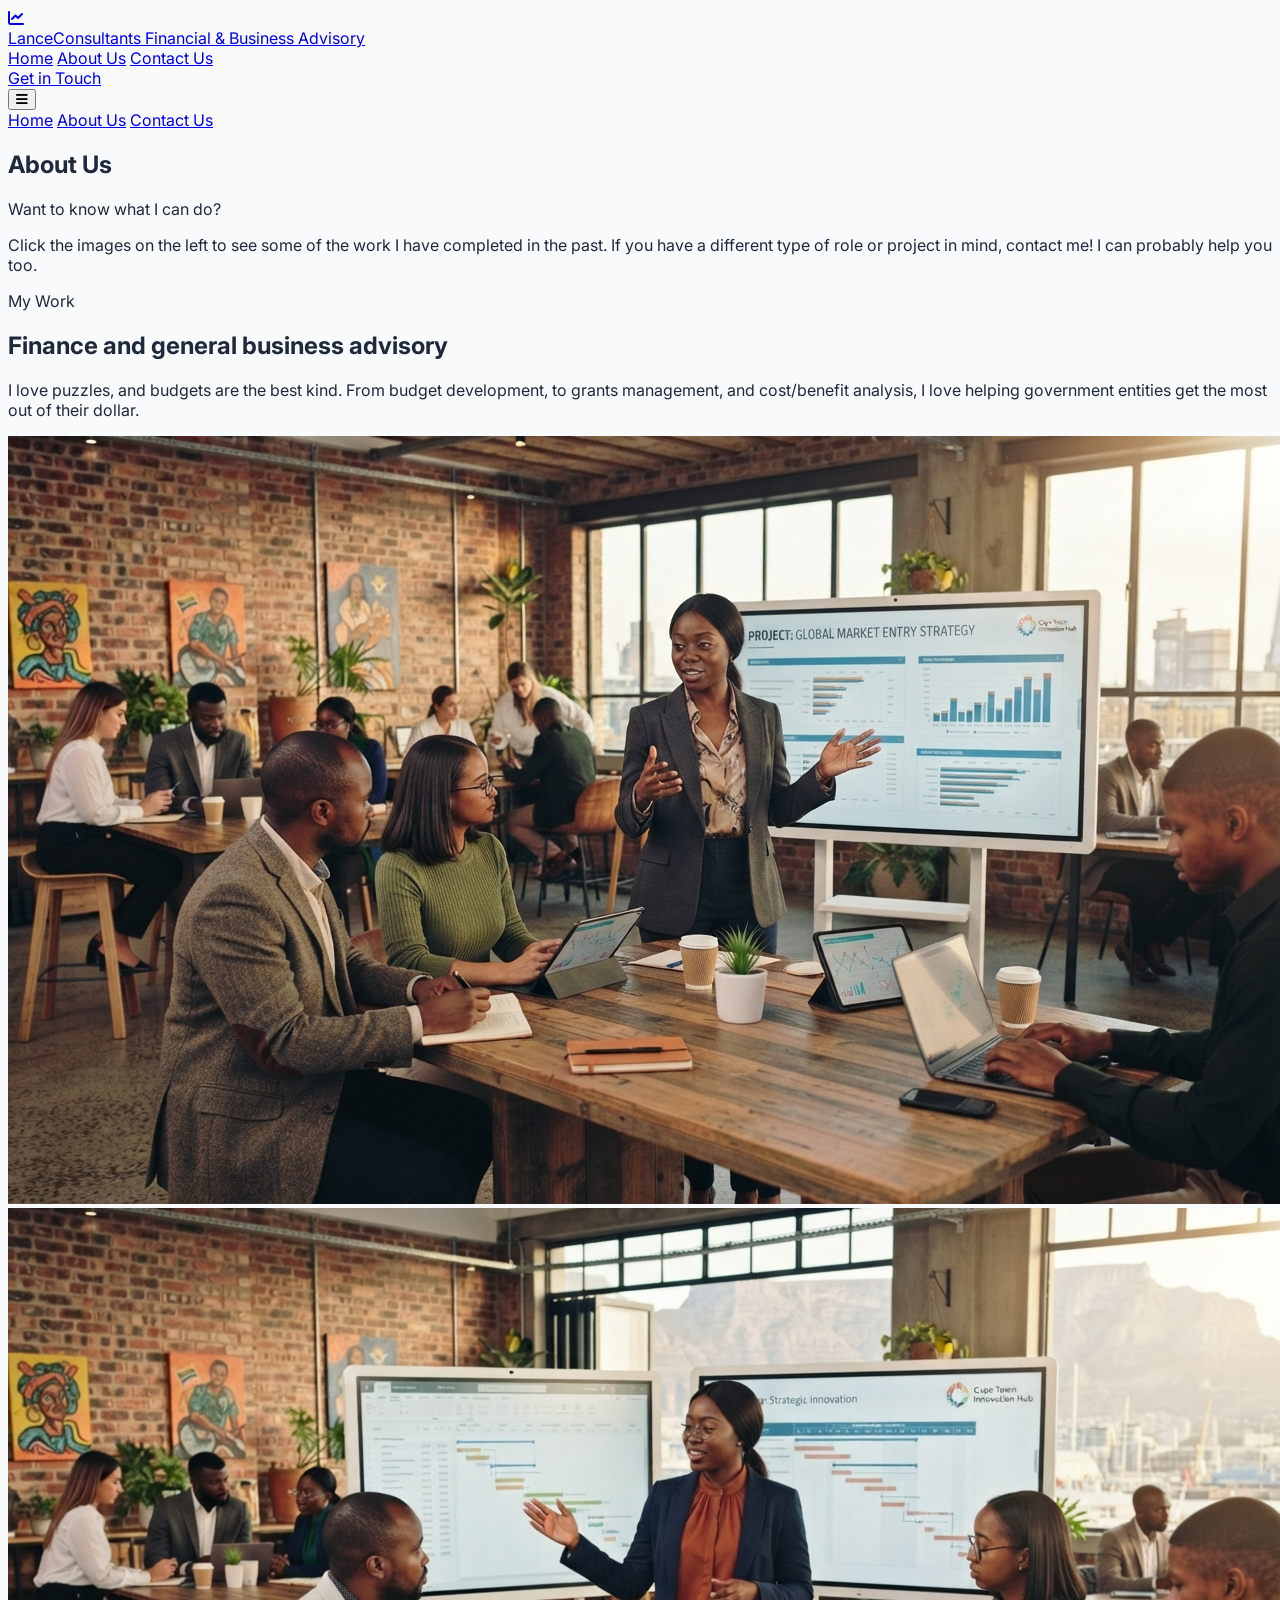
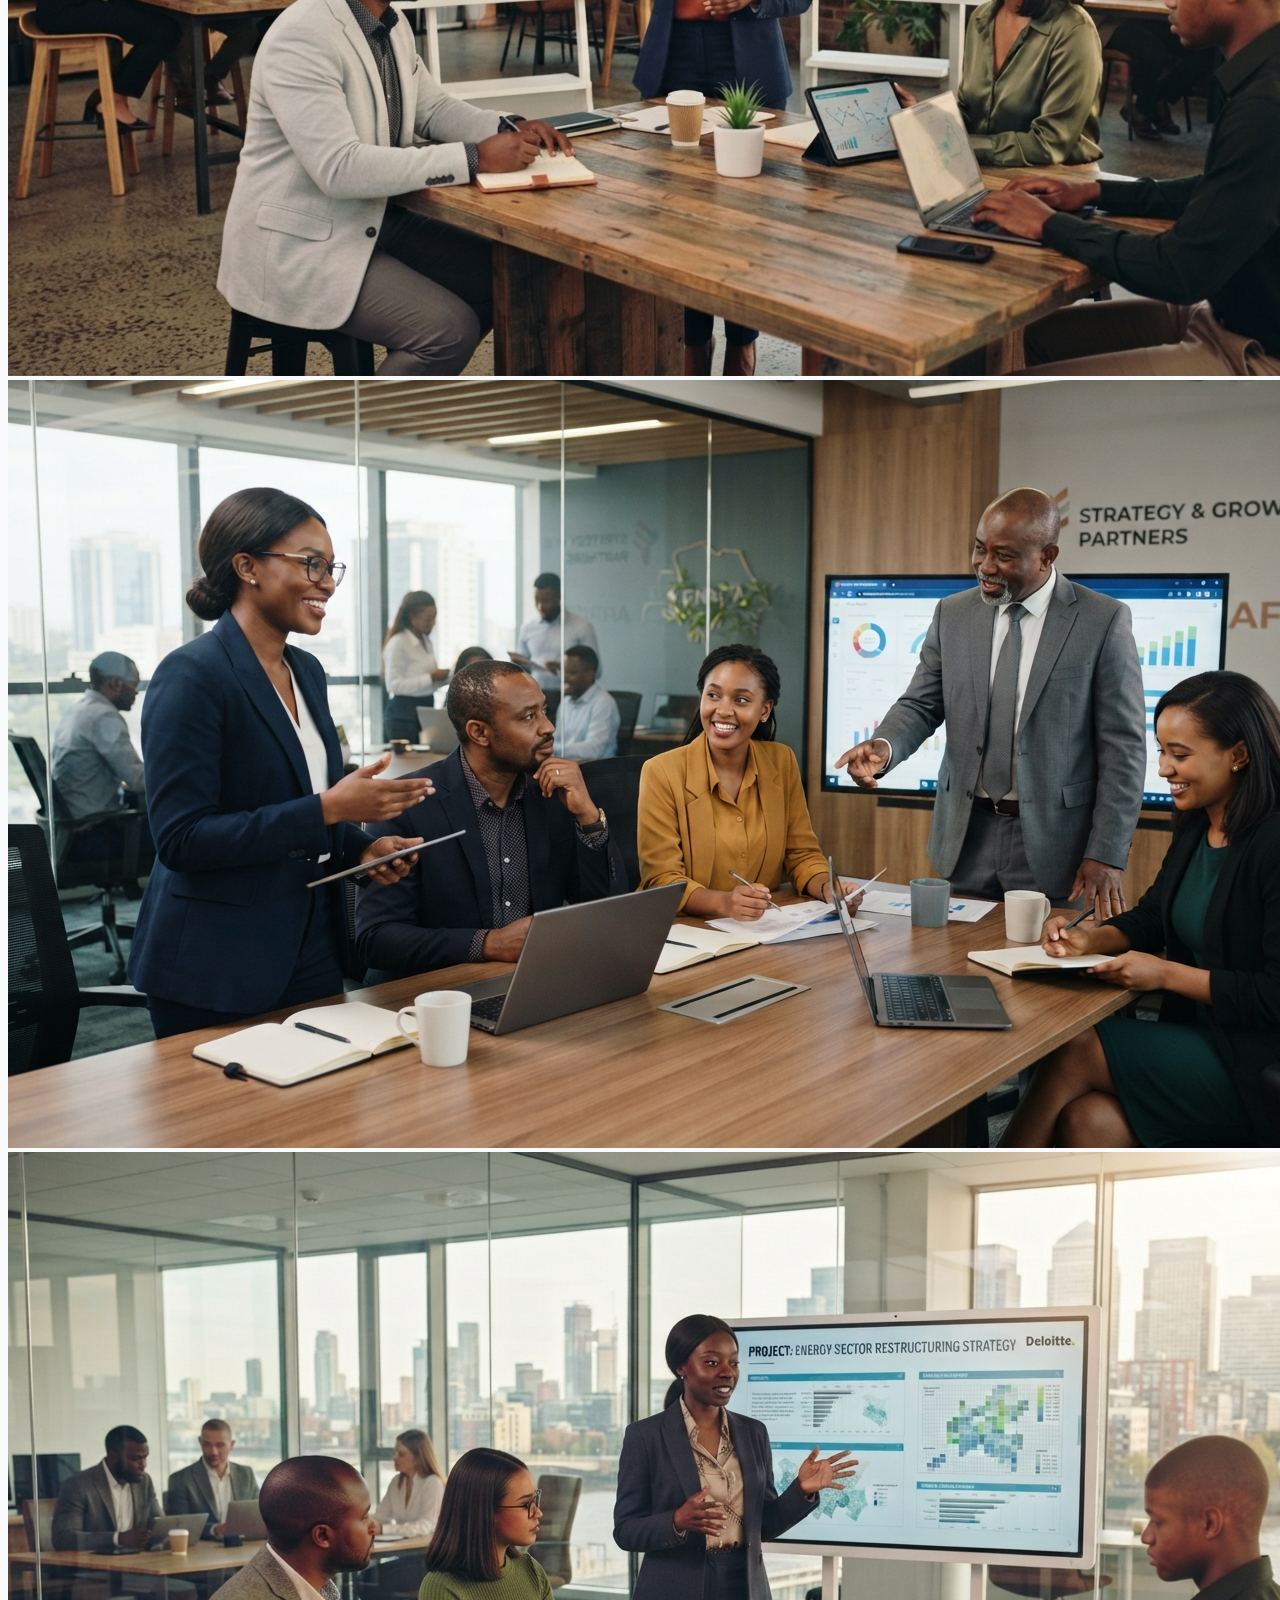
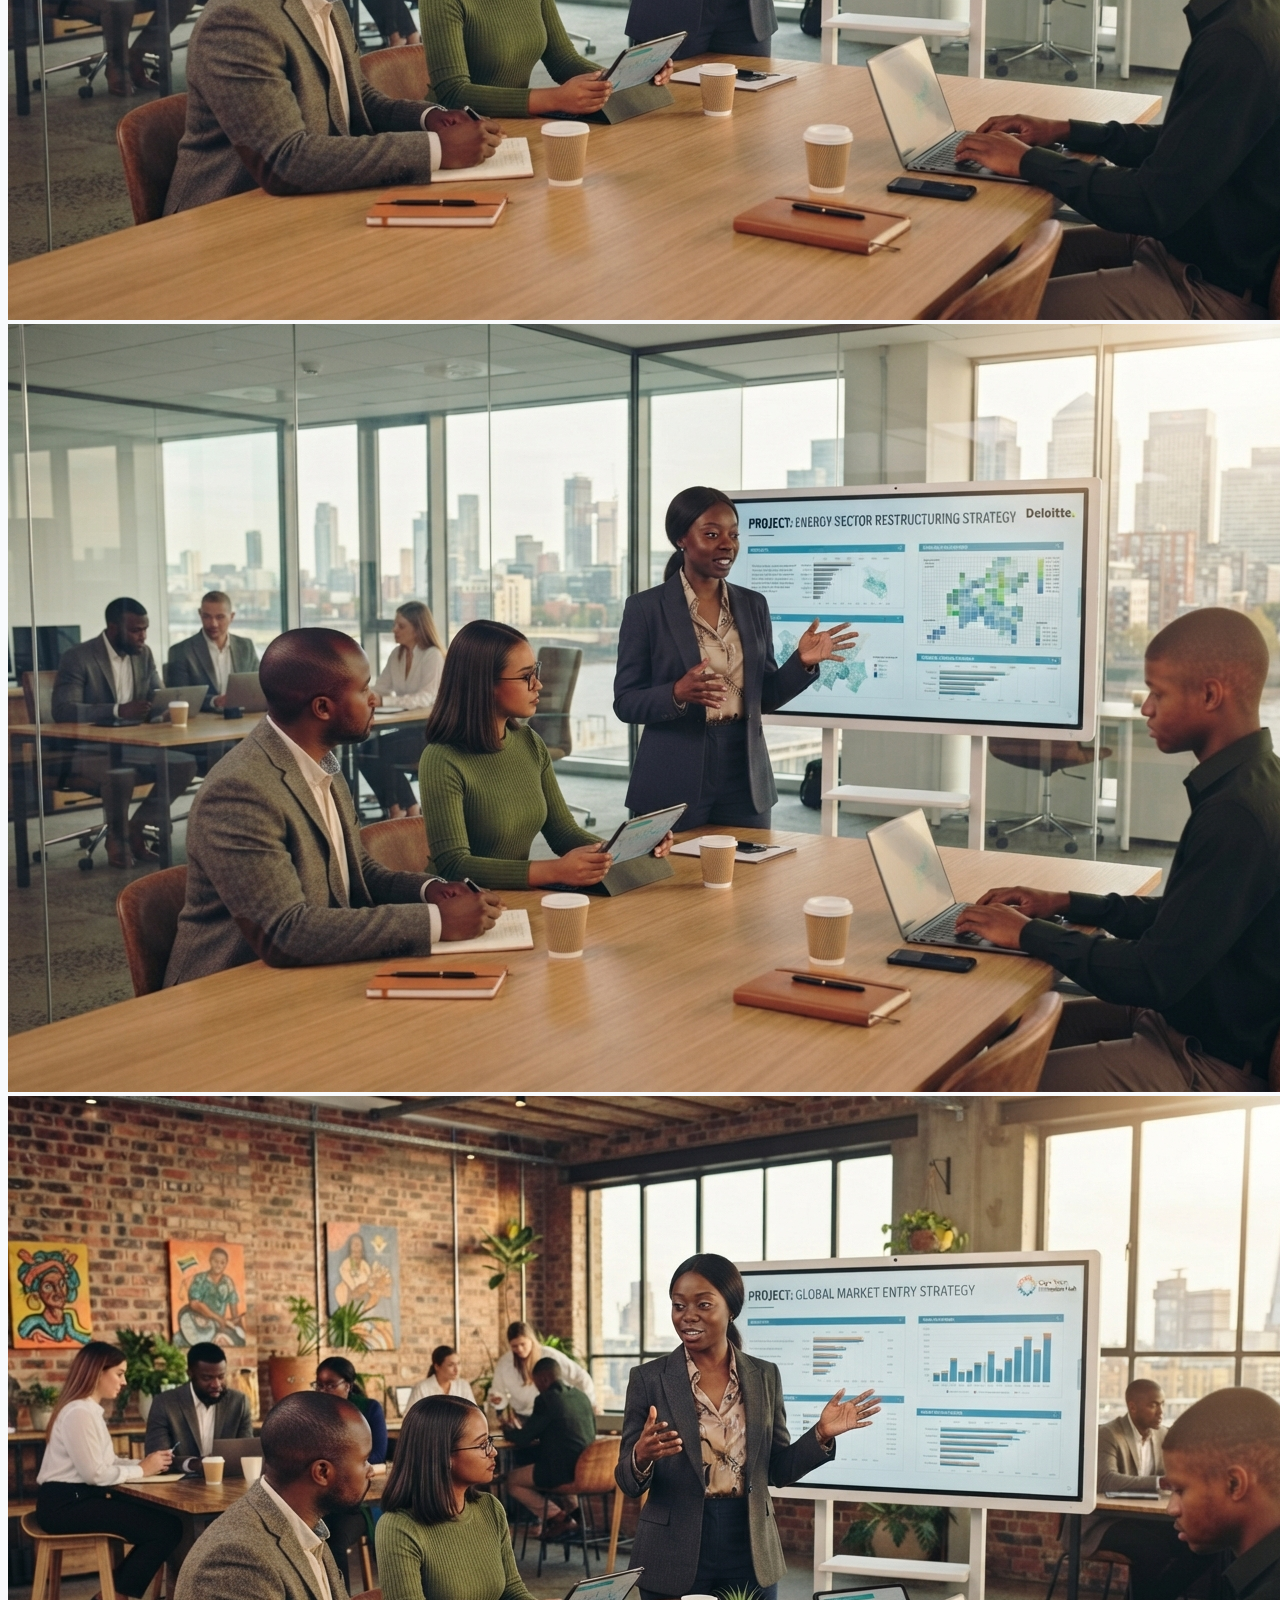
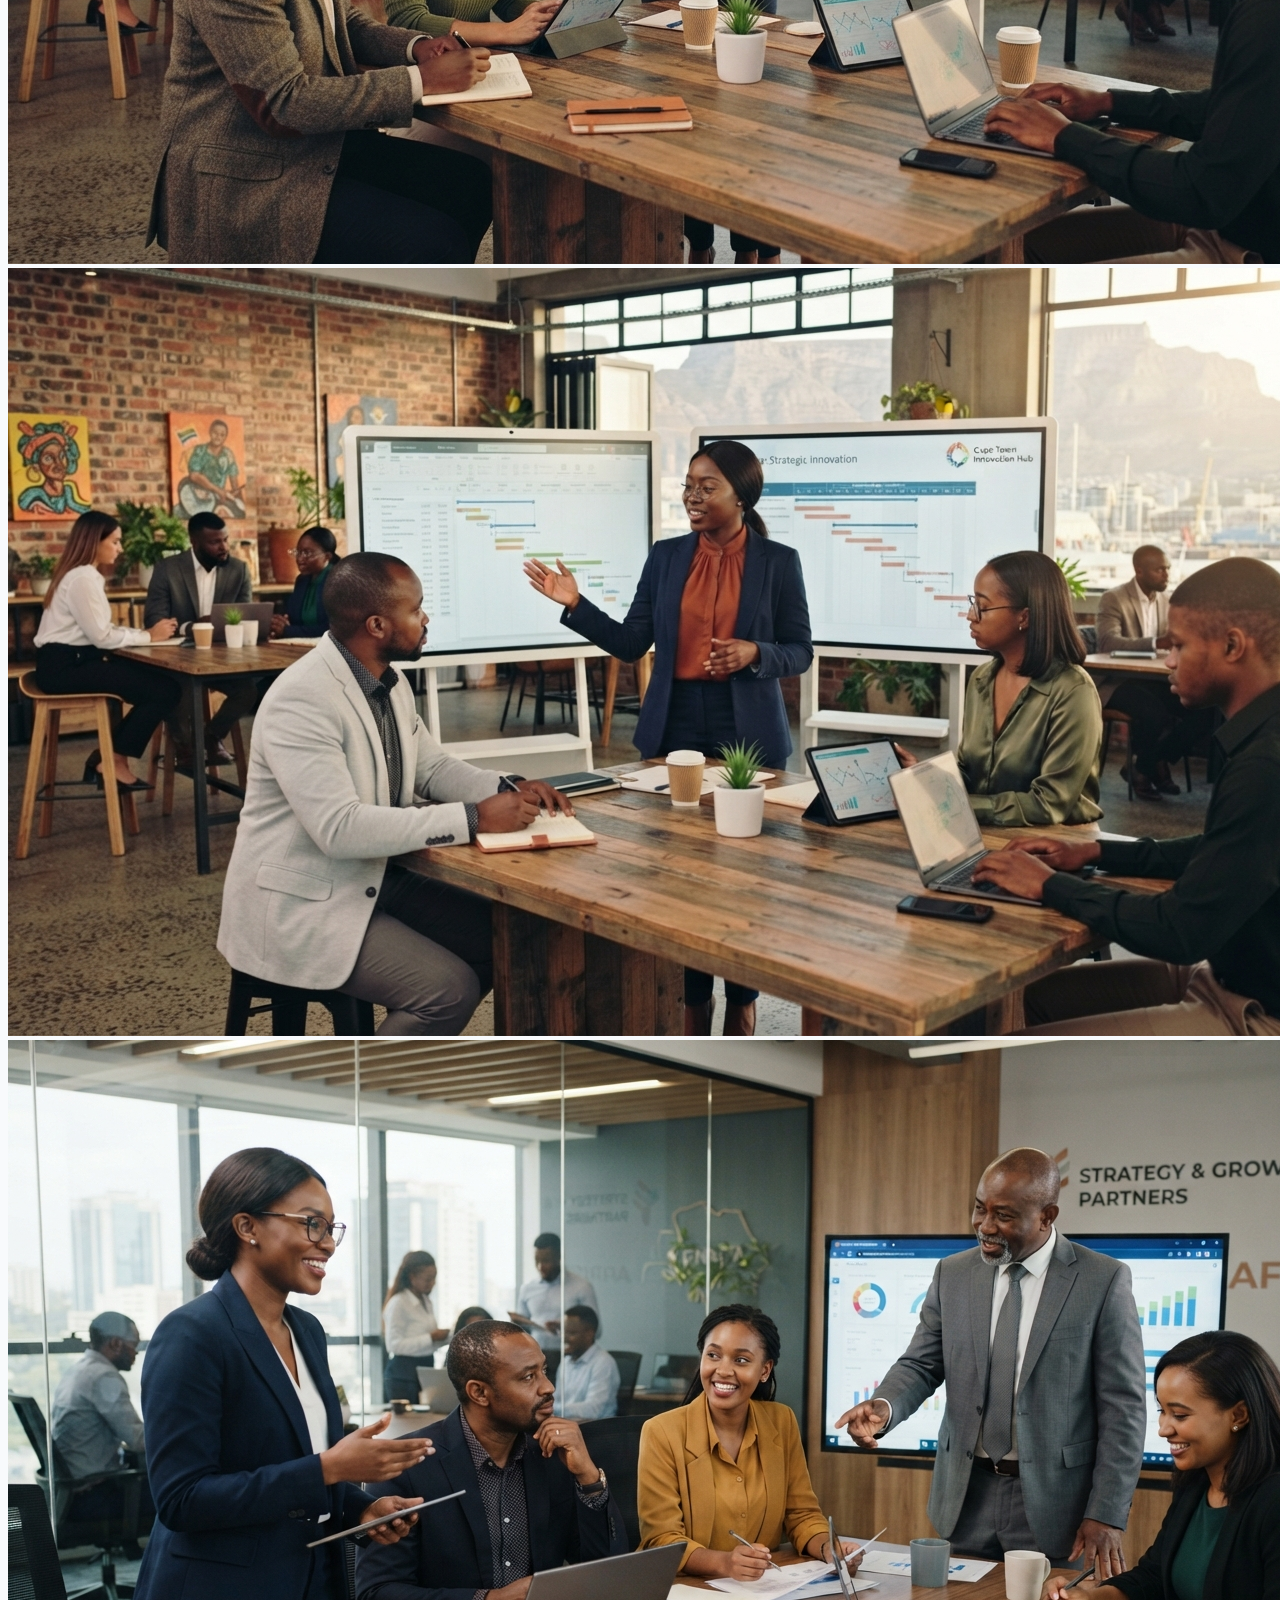
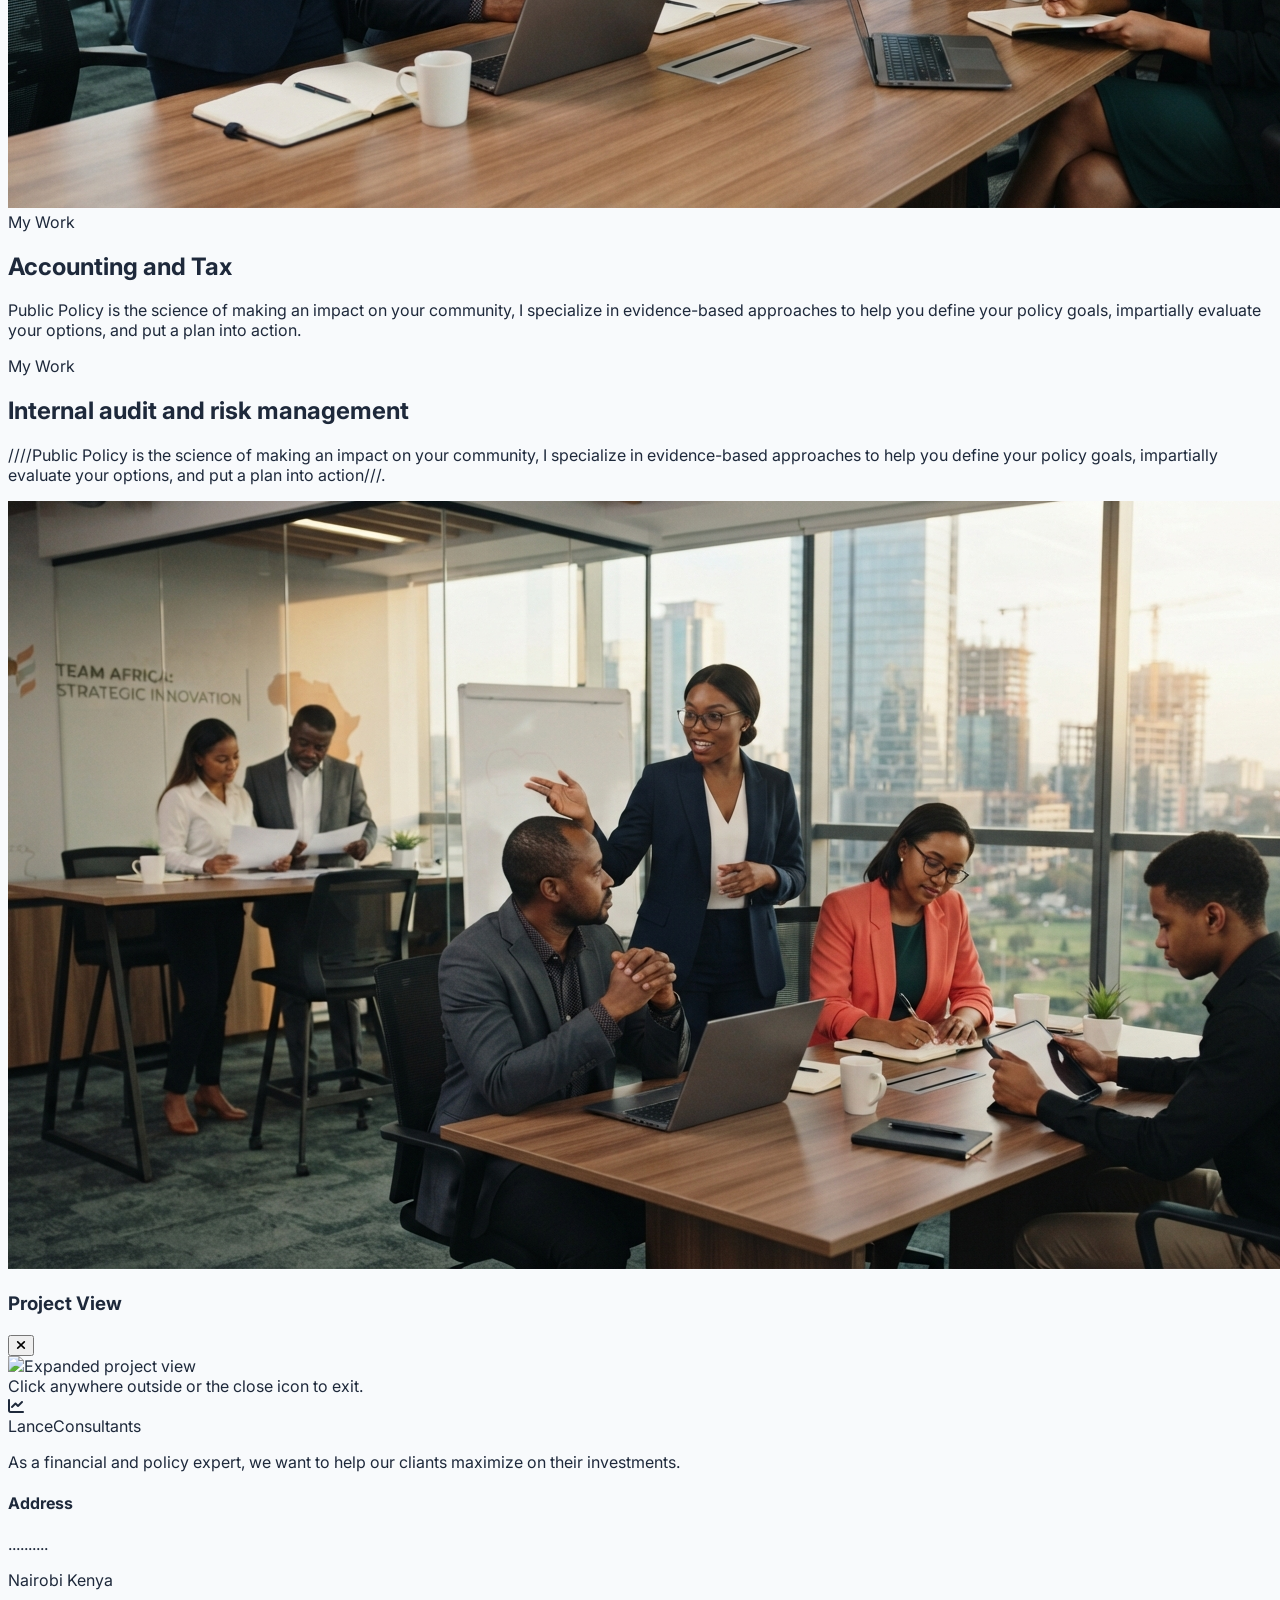
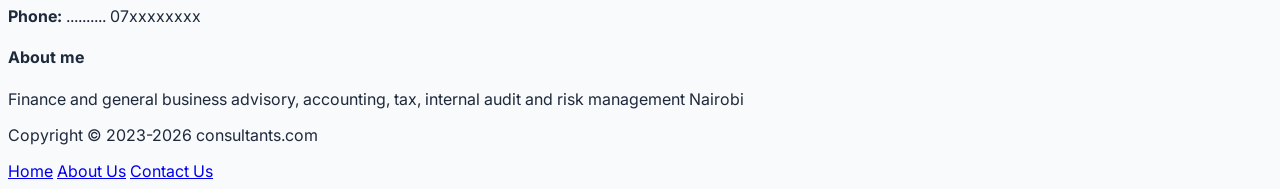
==== aboutus.html @ f34901be "Add files via upload" ====
<!DOCTYPE html>
<html lang="en">
<head>
    <meta charset="UTF-8">
    <meta name="viewport" content="width=device-width, initial-scale=1.0">
    <title>About Us | LanceConsultants</title>
    <!-- Tailwind CSS CDN -->
    <script src="https://cdn.tailwindcss.com"></script>
    <!-- FontAwesome for icons -->
    <link rel="stylesheet" href="https://cdnjs.cloudflare.com/ajax/libs/font-awesome/6.4.0/css/all.min.css">
    <!-- Custom CSS -->
    <link rel="stylesheet" href="css/style.css">
</head>
<body class="bg-slate-50 text-slate-800 flex flex-col min-h-screen">

    <!-- Consistent Header & Navigation -->
    <header class="sticky top-0 z-50 bg-[#020617] text-white shadow-md border-b border-slate-800">
        <div class="max-w-7xl mx-auto px-4 sm:px-6 lg:px-8 h-20 flex items-center justify-between">
            <a href="index.html" class="flex items-center space-x-3 group cursor-pointer">
                <div class="w-10 h-10 rounded-lg bg-amber-600 flex items-center justify-center text-[#020617] font-bold text-xl shadow-lg group-hover:scale-105 transition">
                    <i class="fa-solid fa-chart-line"></i>
                </div>
                <div>
                    <span class="text-xl font-bold tracking-tight text-white group-hover:text-amber-500 transition">Lance<span class="text-amber-500">Consultants</span></span>
                    <span class="block text-xs text-slate-400 font-light">Financial & Business Advisory</span>
                </div>
            </a>

            <nav class="hidden md:flex items-center space-x-8 font-medium">
                <a href="index.html" class="text-slate-300 hover:text-amber-500 transition py-2 border-b-2 border-transparent">Home</a>
                <a href="aboutus.html" class="text-amber-500 transition py-2 border-b-2 border-amber-500">About Us</a>
                <a href="contact.html" class="text-slate-300 hover:text-amber-500 transition py-2 border-b-2 border-transparent">Contact Us</a>
            </nav>

            <div class="hidden md:flex items-center space-x-4">
                <a href="contact.html" class="bg-amber-600 hover:bg-amber-700 text-[#020617] font-semibold px-5 py-2.5 rounded-lg shadow transition transform hover:-translate-y-0.5">
                    Get in Touch
                </a>
            </div>

            <div class="md:hidden flex items-center">
                <button onclick="toggleMobileMenu()" class="text-slate-300 hover:text-white focus:outline-none p-2 text-2xl">
                    <i class="fa-solid fa-bars"></i>
                </button>
            </div>
        </div>

        <div id="mobile-menu" class="hidden md:hidden bg-[#0f172a] border-t border-slate-800 px-4 pt-3 pb-5 space-y-3">
            <a href="index.html" class="block w-full text-left py-2 px-3 rounded hover:bg-slate-800 text-white font-medium">Home</a>
            <a href="aboutus.html" class="block w-full text-left py-2 px-3 rounded hover:bg-slate-800 text-white font-medium">About Us</a>
            <a href="contact.html" class="block w-full text-left py-2 px-3 rounded hover:bg-slate-800 text-white font-medium">Contact Us</a>
        </div>
    </header>

    <!-- Main Content -->
    <main class="flex-grow animate-fadeIn">
        <!-- About Header -->
        <section class="bg-[#020617] text-white py-16">
            <div class="max-w-7xl mx-auto px-4 sm:px-6 lg:px-8 text-center space-y-4">
                <h1 class="text-4xl font-extrabold tracking-tight">About Us</h1>
                <p class="max-w-3xl mx-auto text-slate-300 text-lg">
                    Want to know what I can do?
                </p>
                <p class="max-w-3xl mx-auto text-slate-400 text-base">
                    Click the images on the left to see some of the work I have completed in the past. If you have a different type of role or project in mind, contact me! I can probably help you too.
                </p>
            </div>
        </section>

        <!-- Services & Interactive Work Gallery Sections -->
        <section class="py-20 bg-white">
            <div class="max-w-7xl mx-auto px-4 sm:px-6 lg:px-8 space-y-24">

                <!-- Service Item 1: Finance and general business advisory -->
                <div class="grid grid-cols-1 lg:grid-cols-2 gap-12 items-center">
                    <div class="space-y-6">
                        <div class="inline-block bg-amber-500/10 text-amber-600 font-semibold px-3 py-1 rounded text-xs uppercase tracking-wider">
                            My Work
                        </div>
                        <h2 class="text-3xl font-bold text-[#020617]">Finance and general business advisory</h2>
                        <p class="text-slate-700 text-base leading-relaxed">
                            I love puzzles, and budgets are the best kind. From budget development, to grants management, and cost/benefit analysis, I love helping government entities get the most out of their dollar.
                        </p>
                    </div>
                    <div class="grid grid-cols-2 gap-4">
                        <div class="space-y-4">
                            <div class="overflow-hidden rounded-xl shadow-md border border-slate-200 group cursor-pointer" onclick="openLightbox('media/watermarked_img_6379301644008295420.jpg', 'Cape Town Strategic Innovation Hub Meeting')">
                                <img src="media/watermarked_img_6379301644008295420.jpg" alt="Project 1" class="w-full h-48 object-cover group-hover:scale-105 transition duration-300">
                            </div>
                            <div class="overflow-hidden rounded-xl shadow-md border border-slate-200 group cursor-pointer" onclick="openLightbox('media/watermarked_img_5895501249718577217.jpg', 'Global Market Entry Strategy Presentation')">
                                <img src="media/watermarked_img_5895501249718577217.jpg" alt="Project 2" class="w-full h-40 object-cover group-hover:scale-105 transition duration-300">
                            </div>
                        </div>
                        <div class="space-y-4 pt-6">
                            <div class="overflow-hidden rounded-xl shadow-md border border-slate-200 group cursor-pointer" onclick="openLightbox('media/watermarked_img_13183755041151709385.jpg', 'Agribusiness Growth Strategy Project')">
                                <img src="media/watermarked_img_13183755041151709385.jpg" alt="Project 3" class="w-full h-40 object-cover group-hover:scale-105 transition duration-300">
                            </div>
                            <div class="overflow-hidden rounded-xl shadow-md border border-slate-200 group cursor-pointer" onclick="openLightbox('media/watermarked_img_5111294604424535420.jpg', 'Client Strategic Advisory Session')">
                                <img src="media/watermarked_img_5111294604424535420.jpg" alt="Project 4" class="w-full h-48 object-cover group-hover:scale-105 transition duration-300">
                            </div>
                        </div>
                    </div>
                </div>

                <!-- Service Item 2: Accounting and Tax -->
                <div class="grid grid-cols-1 lg:grid-cols-2 gap-12 items-center">
                    <div class="order-2 lg:order-1 grid grid-cols-2 gap-4">
                        <div class="space-y-4">
                            <div class="overflow-hidden rounded-xl shadow-md border border-slate-200 group cursor-pointer" onclick="openLightbox('media/watermarked_img_2615830654321303075.jpg', 'Strategy & Growth Partners Session')">
                                <img src="media/watermarked_img_2615830654321303075.jpg" alt="Tax Project 1" class="w-full h-48 object-cover group-hover:scale-105 transition duration-300">
                            </div>
                            <div class="overflow-hidden rounded-xl shadow-md border border-slate-200 group cursor-pointer" onclick="openLightbox('media/watermarked_img_15244035102069318667.jpg', 'Corporate Tax & Accounting Advisory')">
                                <img src="media/watermarked_img_15244035102069318667.jpg" alt="Tax Project 2" class="w-full h-40 object-cover group-hover:scale-105 transition duration-300">
                            </div>
                        </div>
                        <div class="space-y-4 pt-6">
                            <div class="overflow-hidden rounded-xl shadow-md border border-slate-200 group cursor-pointer" onclick="openLightbox('media/watermarked_img_11475708822492804681.jpg', 'Evidence-Based Public Policy Planning')">
                                <img src="media/watermarked_img_11475708822492804681.jpg" alt="Tax Project 3" class="w-full h-40 object-cover group-hover:scale-105 transition duration-300">
                            </div>
                            <div class="overflow-hidden rounded-xl shadow-md border border-slate-200 group cursor-pointer" onclick="openLightbox('media/watermarked_img_7653716419954546531.jpg', 'Financial Analytics & Compliance Review')">
                                <img src="media/watermarked_img_7653716419954546531.jpg" alt="Tax Project 4" class="w-full h-48 object-cover group-hover:scale-105 transition duration-300">
                            </div>
                        </div>
                    </div>
                    <div class="order-1 lg:order-2 space-y-6">
                        <div class="inline-block bg-amber-500/10 text-amber-600 font-semibold px-3 py-1 rounded text-xs uppercase tracking-wider">
                            My Work
                        </div>
                        <h2 class="text-3xl font-bold text-[#020617]">Accounting and Tax</h2>
                        <p class="text-slate-700 text-base leading-relaxed">
                            Public Policy is the science of making an impact on your community, I specialize in evidence-based approaches to help you define your policy goals, impartially evaluate your options, and put a plan into action.
                        </p>
                    </div>
                </div>

                <!-- Service Item 3: Internal audit and risk management -->
                <div class="grid grid-cols-1 lg:grid-cols-2 gap-12 items-center">
                    <div class="space-y-6">
                        <div class="inline-block bg-amber-500/10 text-amber-600 font-semibold px-3 py-1 rounded text-xs uppercase tracking-wider">
                            My Work
                        </div>
                        <h2 class="text-3xl font-bold text-[#020617]">Internal audit and risk management</h2>
                        <p class="text-slate-700 text-base leading-relaxed">
                            ////Public Policy is the science of making an impact on your community, I specialize in evidence-based approaches to help you define your policy goals, impartially evaluate your options, and put a plan into action///.
                        </p>
                    </div>
                    <div class="relative rounded-2xl overflow-hidden shadow-xl border border-slate-200 cursor-pointer group" onclick="openLightbox('media/watermarked_img_10793918899465767002.jpg', 'Internal audit and risk management session')">
                        <img src="media/watermarked_img_10793918899465767002.jpg" alt="Internal audit and risk management" class="w-full h-80 object-cover group-hover:scale-105 transition duration-300">
                    </div>
                </div>

            </div>
        </section>
    </main>

    <!-- Lightbox Modal for Project Images -->
    <div id="lightbox-modal" class="fixed inset-0 z-50 bg-black/90 hidden items-center justify-center p-4">
        <div class="relative max-w-4xl w-full bg-[#0f172a] rounded-2xl overflow-hidden shadow-2xl border border-slate-700">
            <div class="flex items-center justify-between p-4 border-b border-slate-800">
                <h3 id="lightbox-title" class="text-white font-semibold">Project View</h3>
                <button onclick="closeLightbox()" class="text-slate-400 hover:text-white text-2xl p-1"><i class="fa-solid fa-xmark"></i></button>
            </div>
            <div class="p-4 flex items-center justify-center bg-black">
                <img id="lightbox-img" src="" alt="Expanded project view" class="max-h-[70vh] object-contain">
            </div>
            <div class="p-4 bg-[#020617] text-slate-400 text-xs text-center">
                Click anywhere outside or the close icon to exit.
            </div>
        </div>
    </div>

    <!-- Consistent Footer -->
    <footer class="bg-[#020617] text-slate-400 pt-16 pb-12 border-t border-slate-800">
        <div class="max-w-7xl mx-auto px-4 sm:px-6 lg:px-8 grid grid-cols-1 md:grid-cols-3 gap-12 pb-12 border-b border-slate-800/80">
            <div class="space-y-4">
                <div class="flex items-center space-x-3">
                    <div class="w-8 h-8 rounded bg-amber-600 flex items-center justify-center text-[#020617] font-bold">
                        <i class="fa-solid fa-chart-line text-sm"></i>
                    </div>
                    <span class="text-lg font-bold text-white tracking-tight">LanceConsultants</span>
                </div>
                <p class="text-sm leading-relaxed">
                    As a financial and policy expert, we want to help our cliants maximize on their investments.
                </p>
            </div>

            <div>
                <h4 class="text-white font-semibold mb-4">Address</h4>
                <div class="space-y-2 text-sm">
                    <p class="text-slate-300">..........</p>
                    <p class="text-slate-300">Nairobi Kenya</p>
                    <p class="mt-4"><strong class="text-white">Phone:</strong> .......... 07xxxxxxxx</p>
                </div>
            </div>

            <div>
                <h4 class="text-white font-semibold mb-4">About me</h4>
                <p class="text-sm leading-relaxed">
                    Finance and general business advisory, accounting, tax, internal audit and risk management Nairobi
                </p>
            </div>
        </div>

        <div class="max-w-7xl mx-auto px-4 sm:px-6 lg:px-8 pt-8 flex flex-col sm:flex-row items-center justify-between text-xs text-slate-500">
            <p>Copyright © 2023-2026 consultants.com</p>
            <div class="flex space-x-6 mt-4 sm:mt-0">
                <a href="index.html" class="hover:text-amber-500 transition">Home</a>
                <a href="aboutus.html" class="hover:text-amber-500 transition">About Us</a>
                <a href="contact.html" class="hover:text-amber-500 transition">Contact Us</a>
            </div>
        </div>
    </footer>

    <script src="js/main.js"></script>
</body>
</html>
---- css/style.css ----
/* Custom Tailwind Configuration & Global Styles */
@import url('https://fonts.googleapis.com/css2?family=Inter:wght@300;400;500;600;700&display=swap');

body {
    font-family: 'Inter', sans-serif;
    background-color: #f8fafc;
    color: #1e293b;
    display: flex;
    flex-direction: column;
    min-height: 100vh;
}

::selection {
    background-color: #d97706;
    color: #ffffff;
}

@keyframes fadeIn {
    from { opacity: 0; transform: translateY(6px); }
    to { opacity: 1; transform: translateY(0); }
}

.animate-fadeIn {
    animation: fadeIn 0.35s ease-out forwards;
}
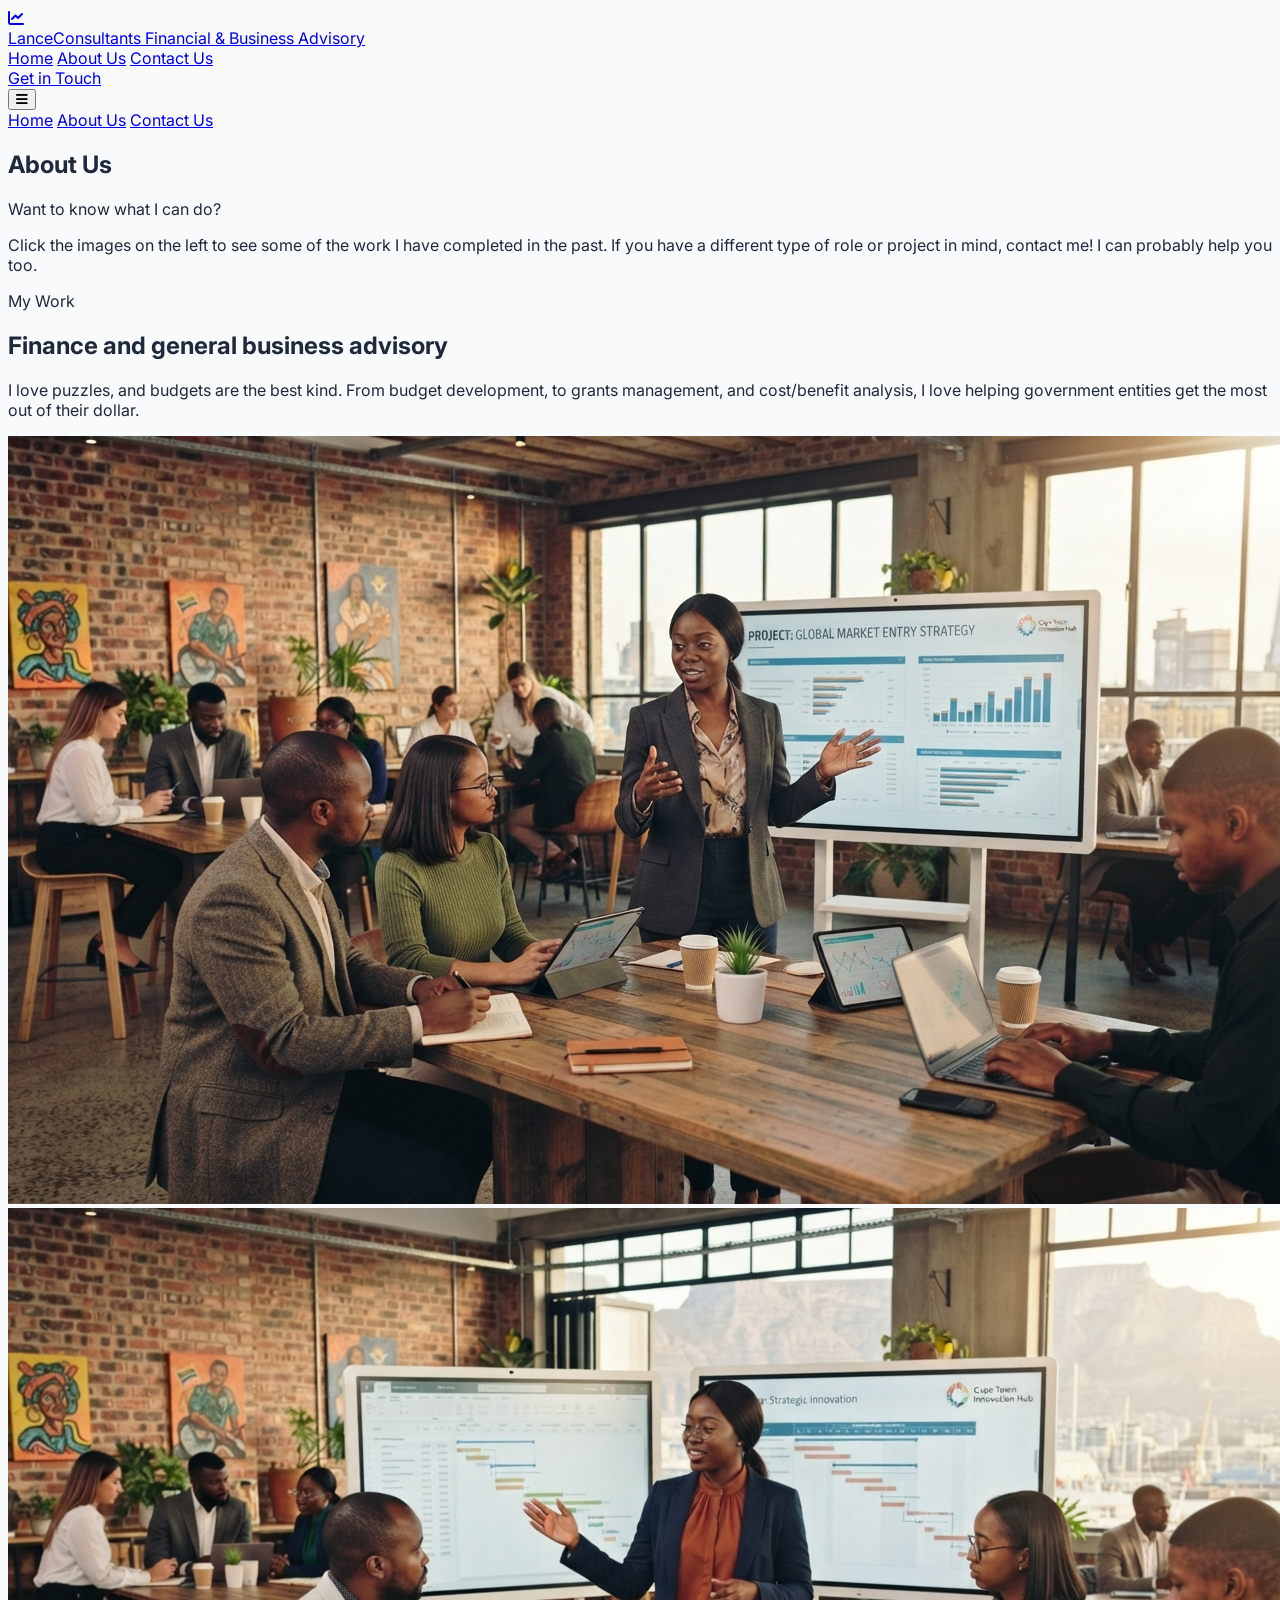
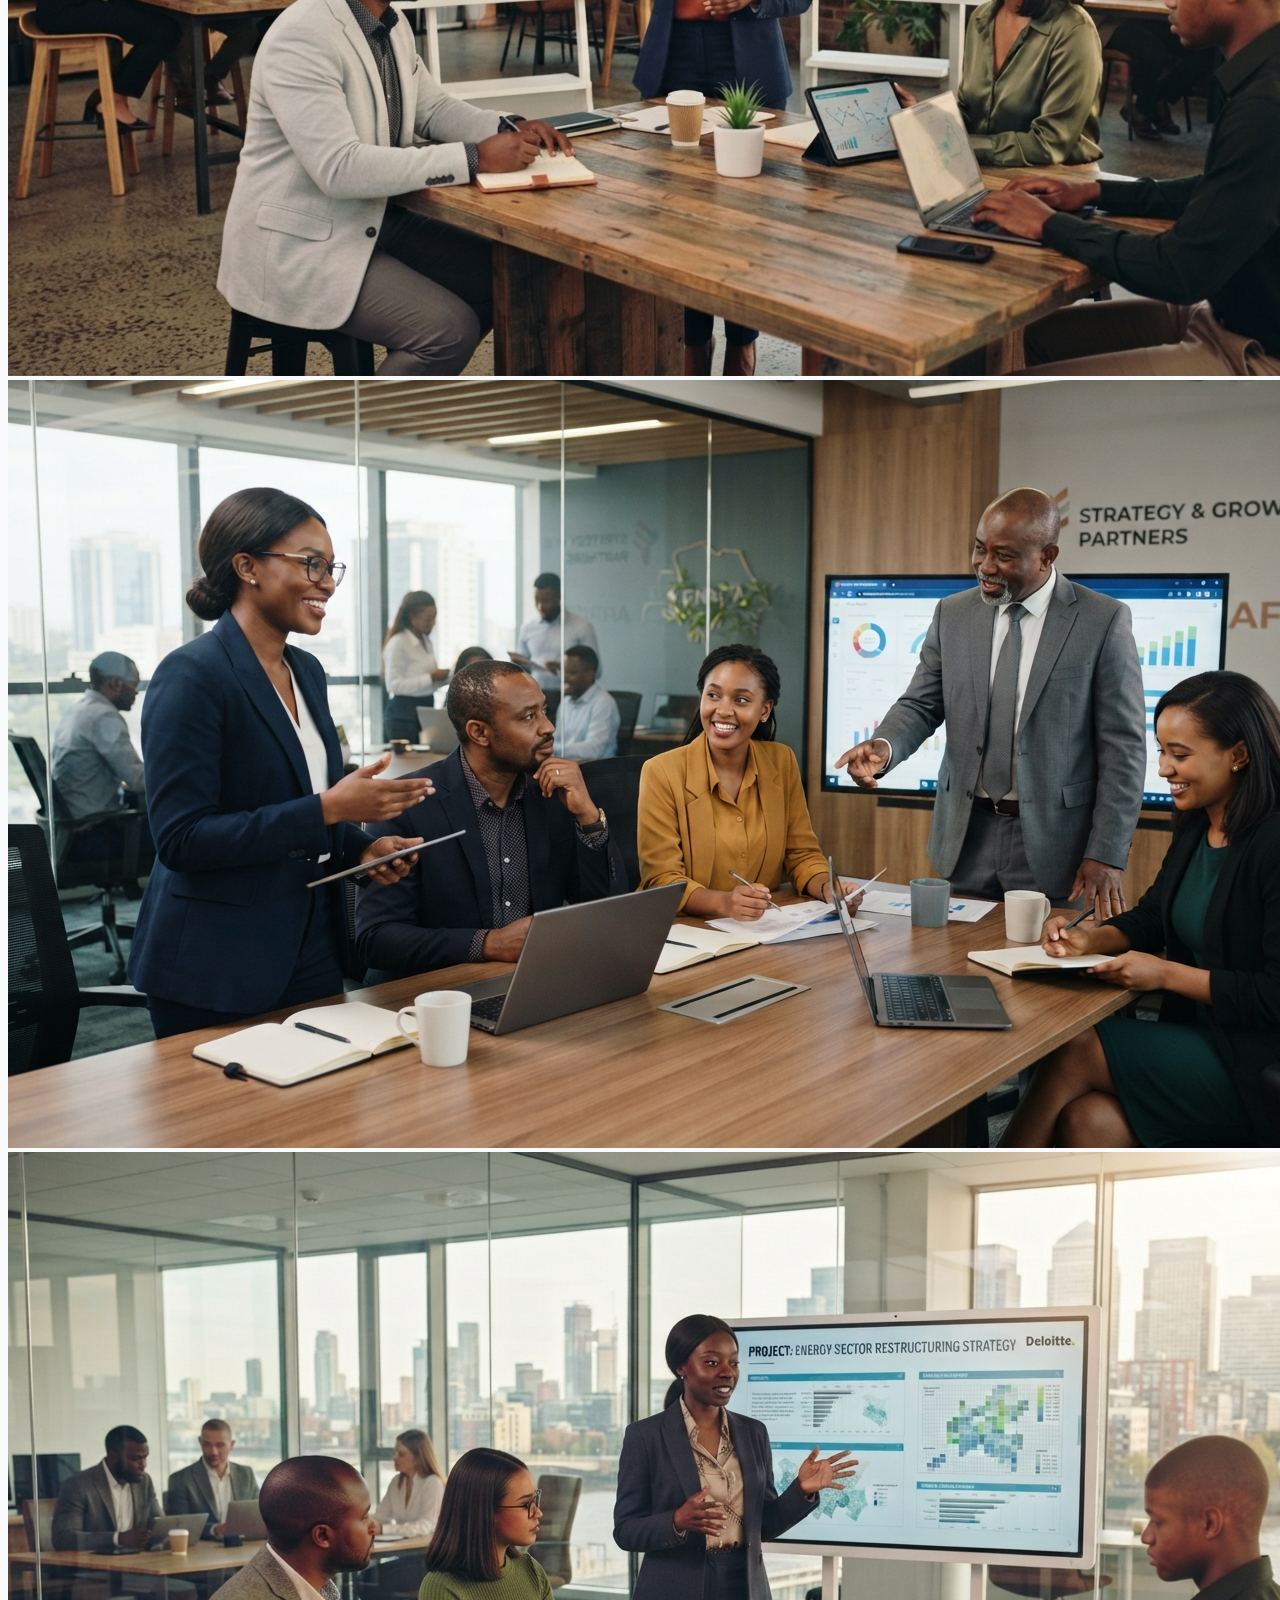
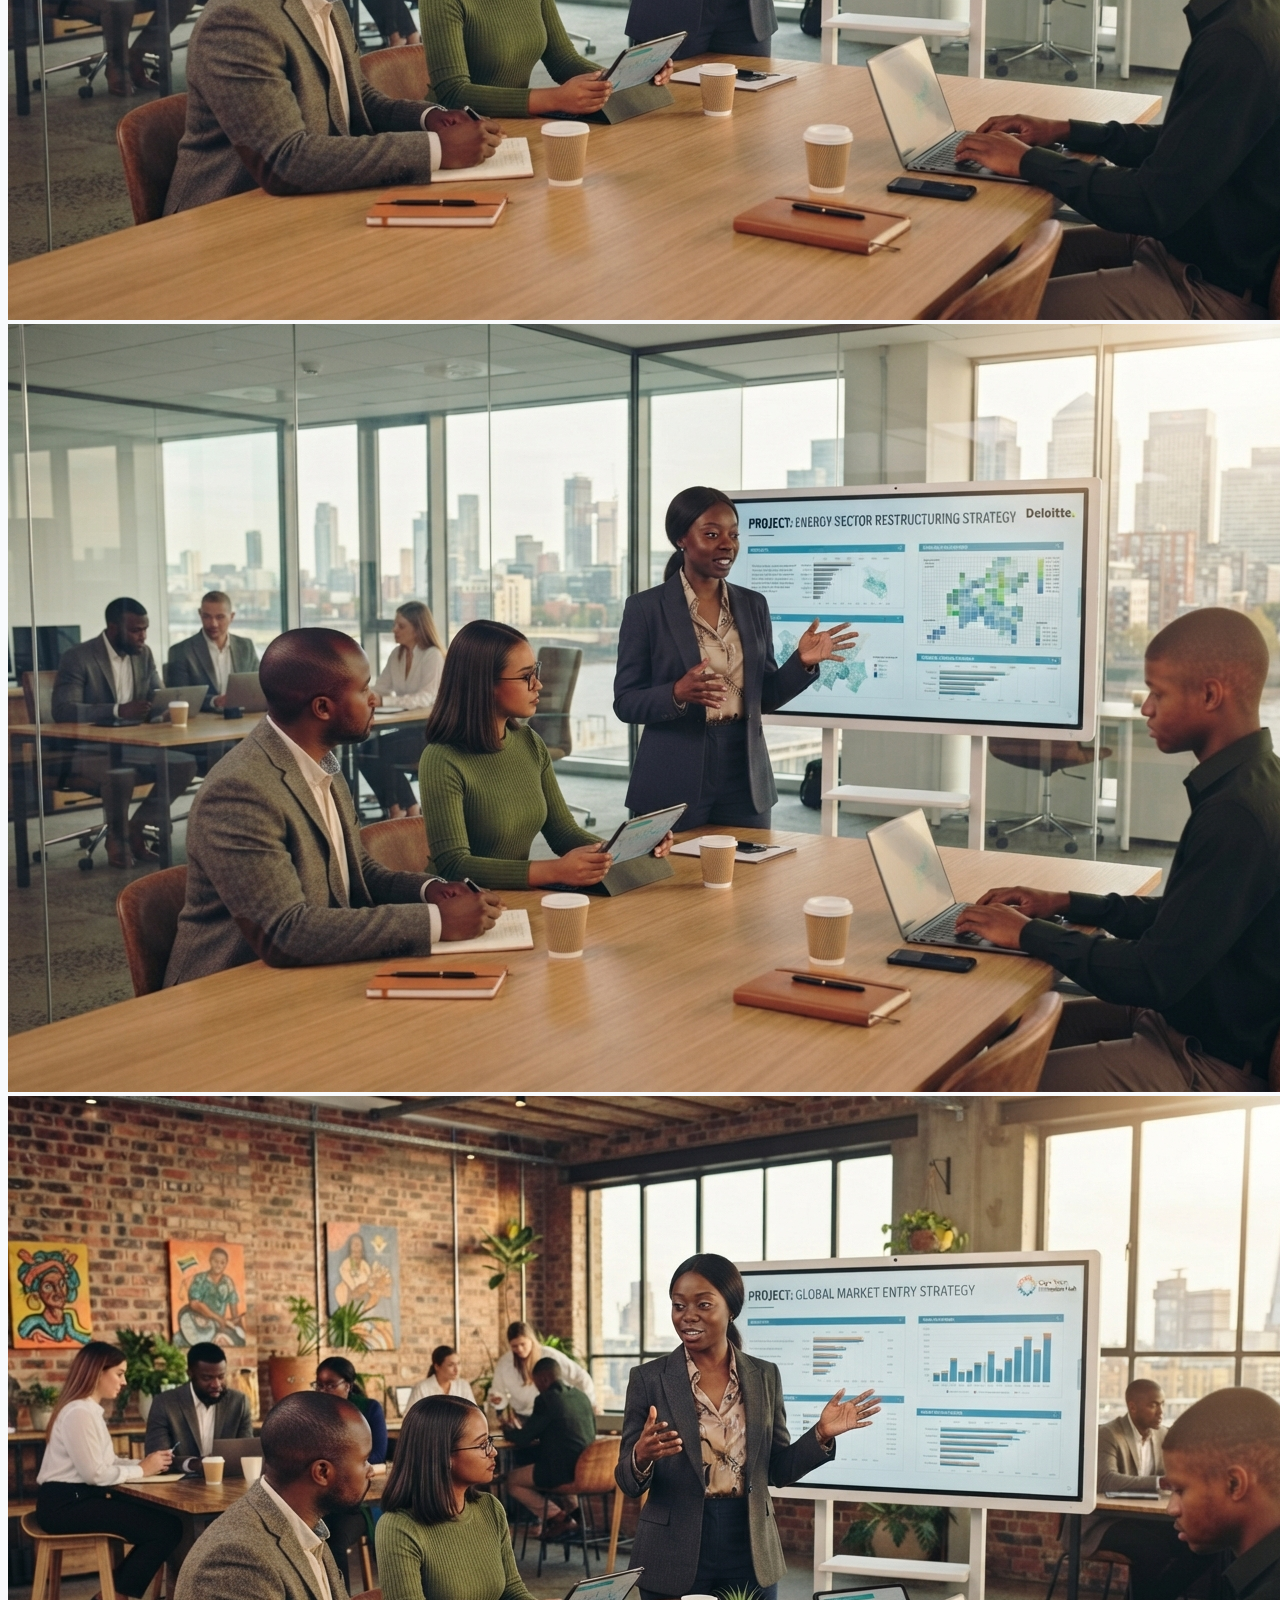
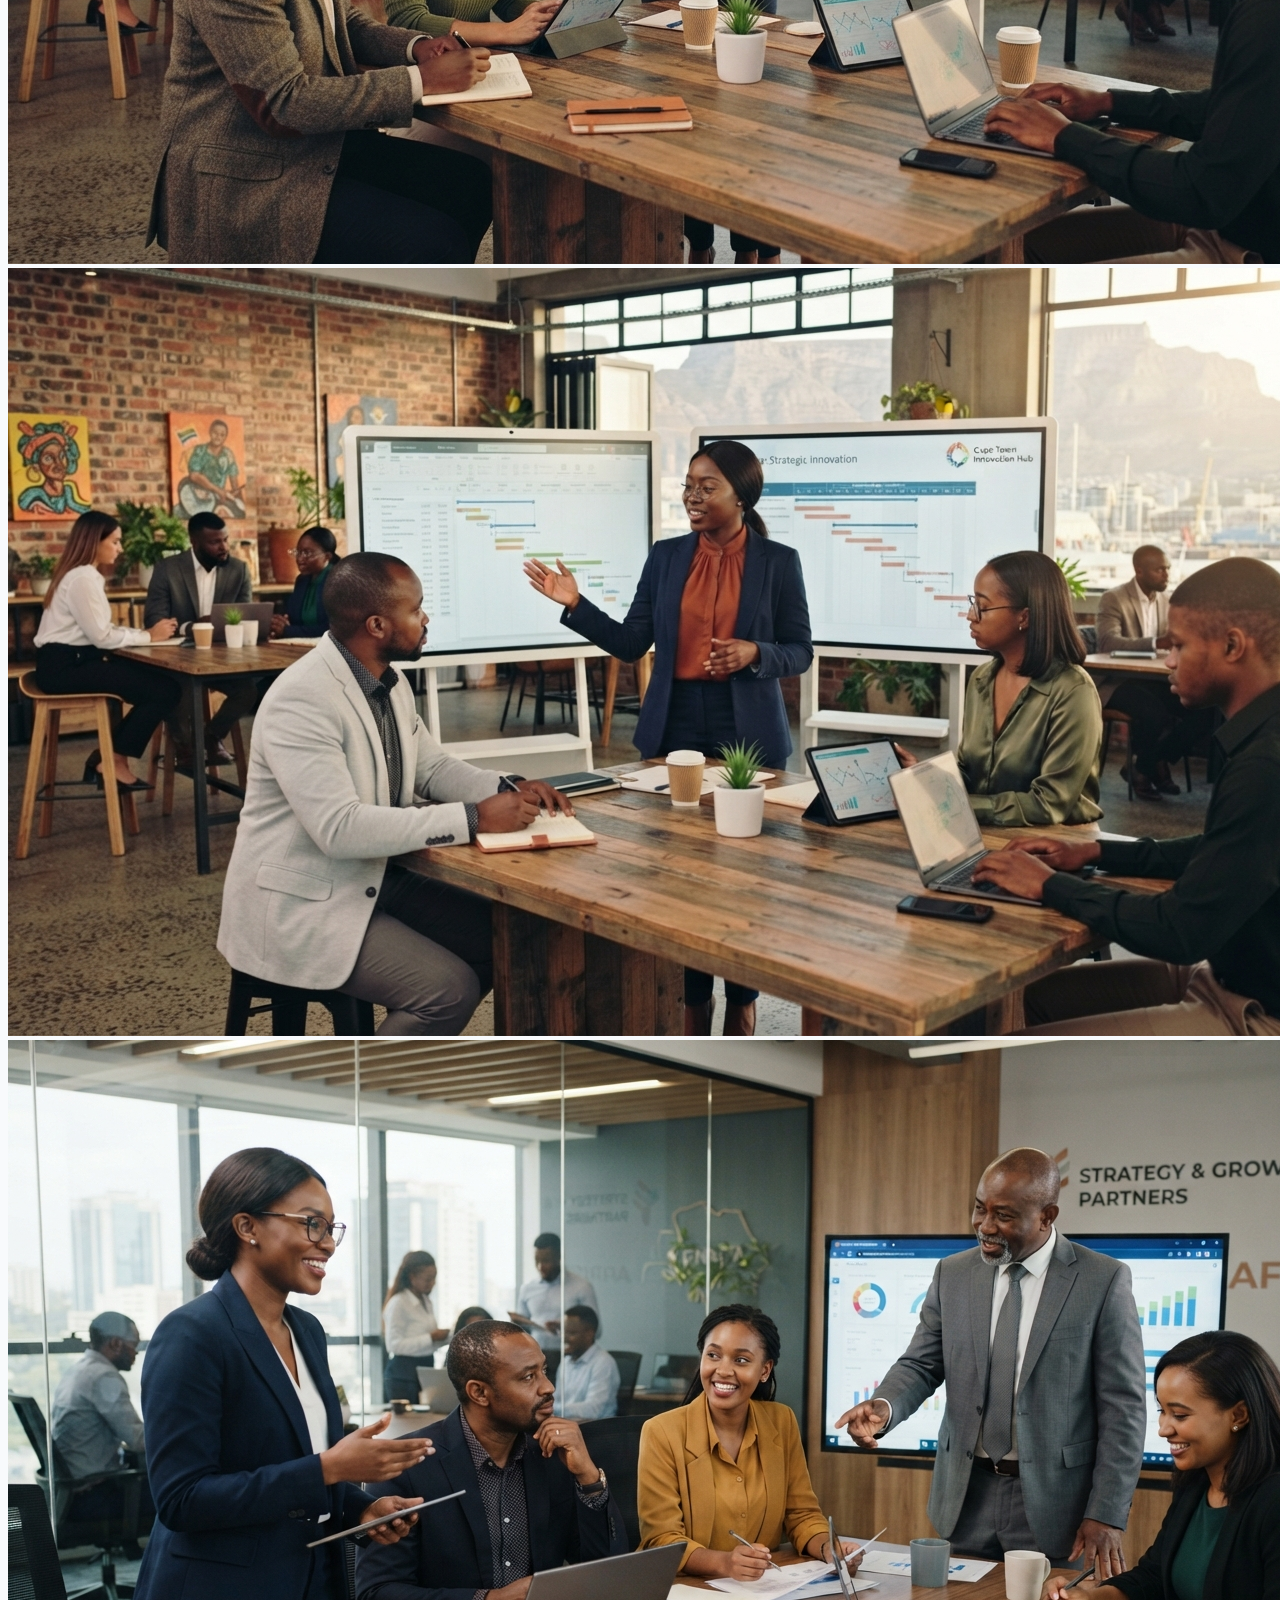
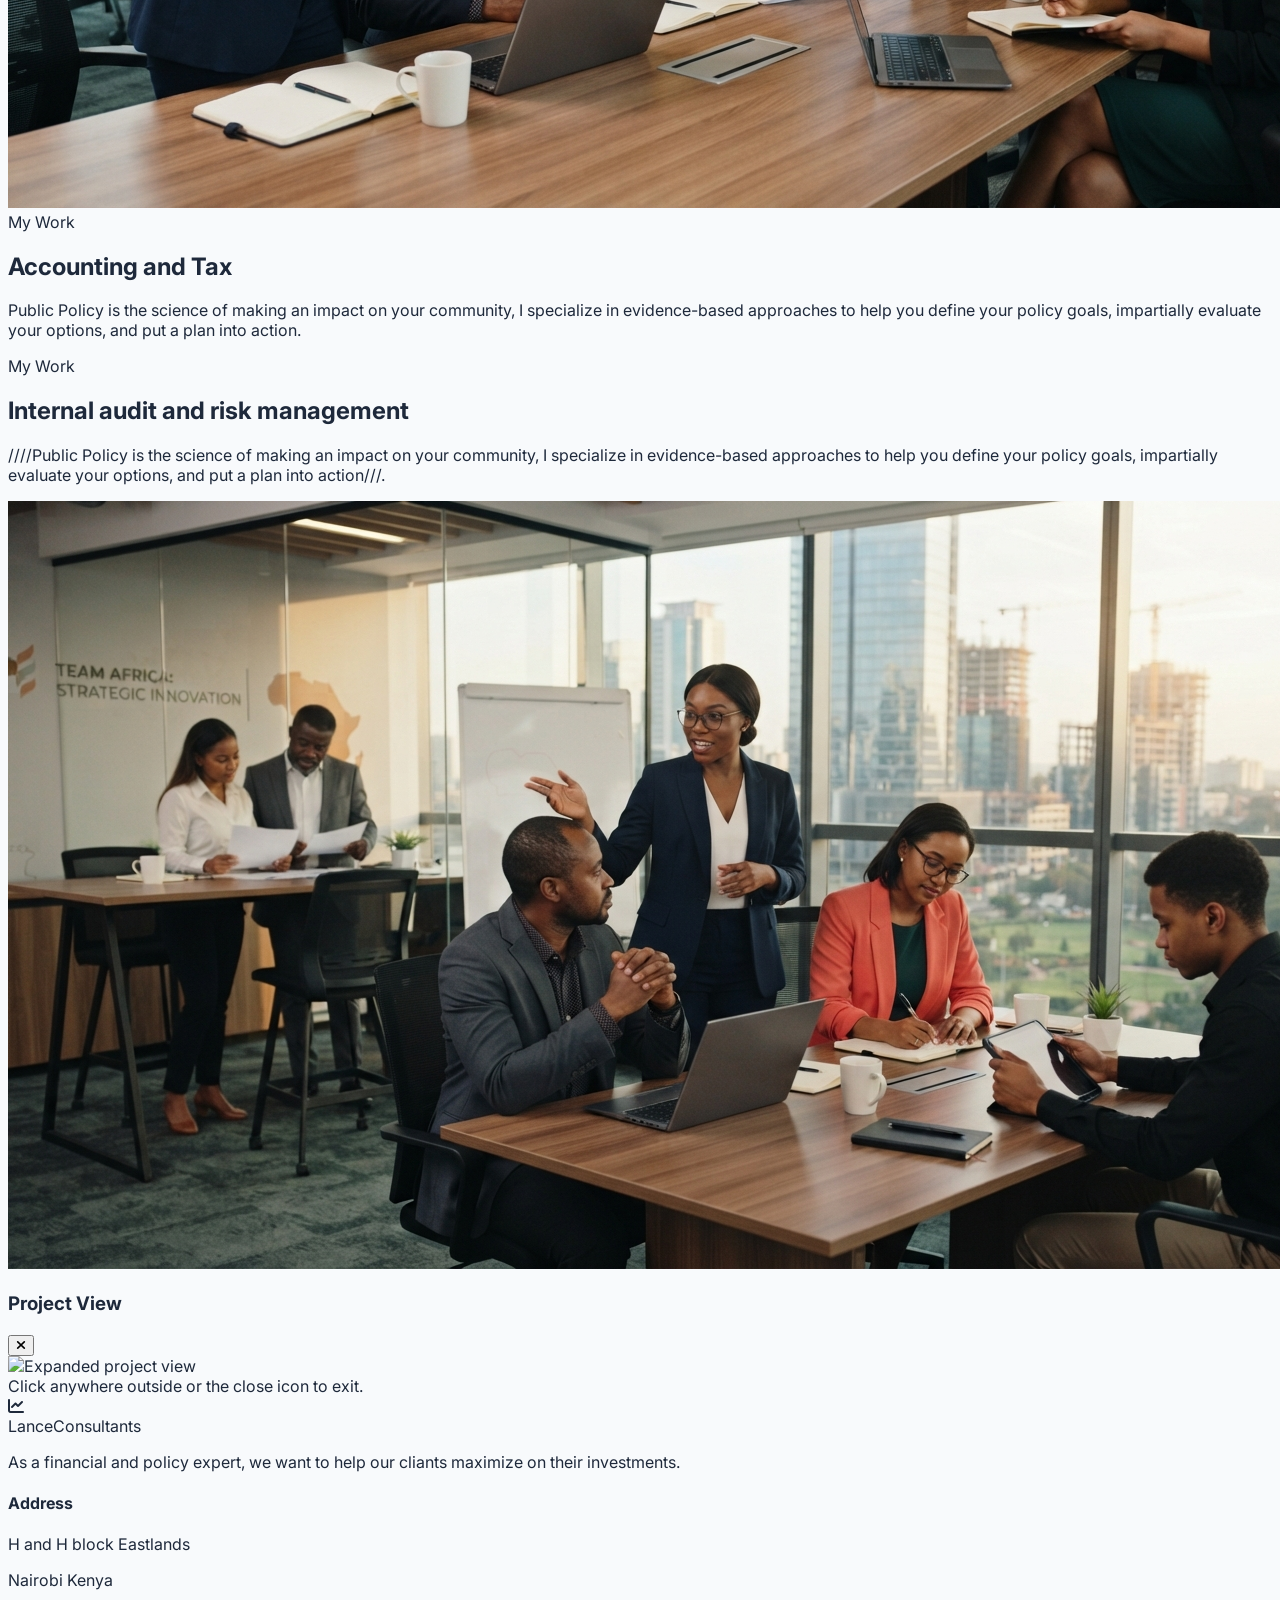
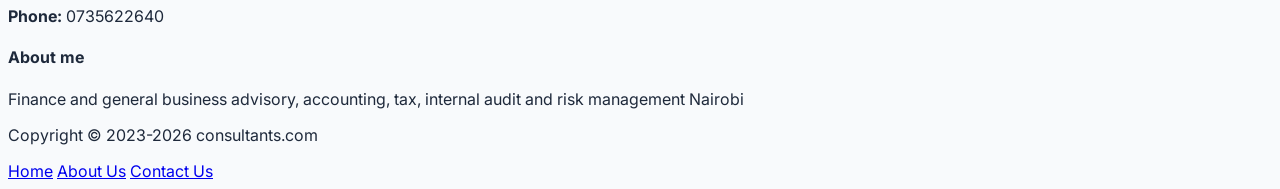
==== commit 5e9bbcd7: "Add files via upload" ====
--- a/aboutus.html
+++ b/aboutus.html
@@ -187,9 +187,9 @@
             <div>
                 <h4 class="text-white font-semibold mb-4">Address</h4>
                 <div class="space-y-2 text-sm">
-                    <p class="text-slate-300">..........</p>
+                    <p class="text-slate-300">H and H block Eastlands</p>
                     <p class="text-slate-300">Nairobi Kenya</p>
-                    <p class="mt-4"><strong class="text-white">Phone:</strong> .......... 07xxxxxxxx</p>
+                    <p class="mt-4"><strong class="text-white">Phone:</strong> 0735622640</p>
                 </div>
             </div>
 
